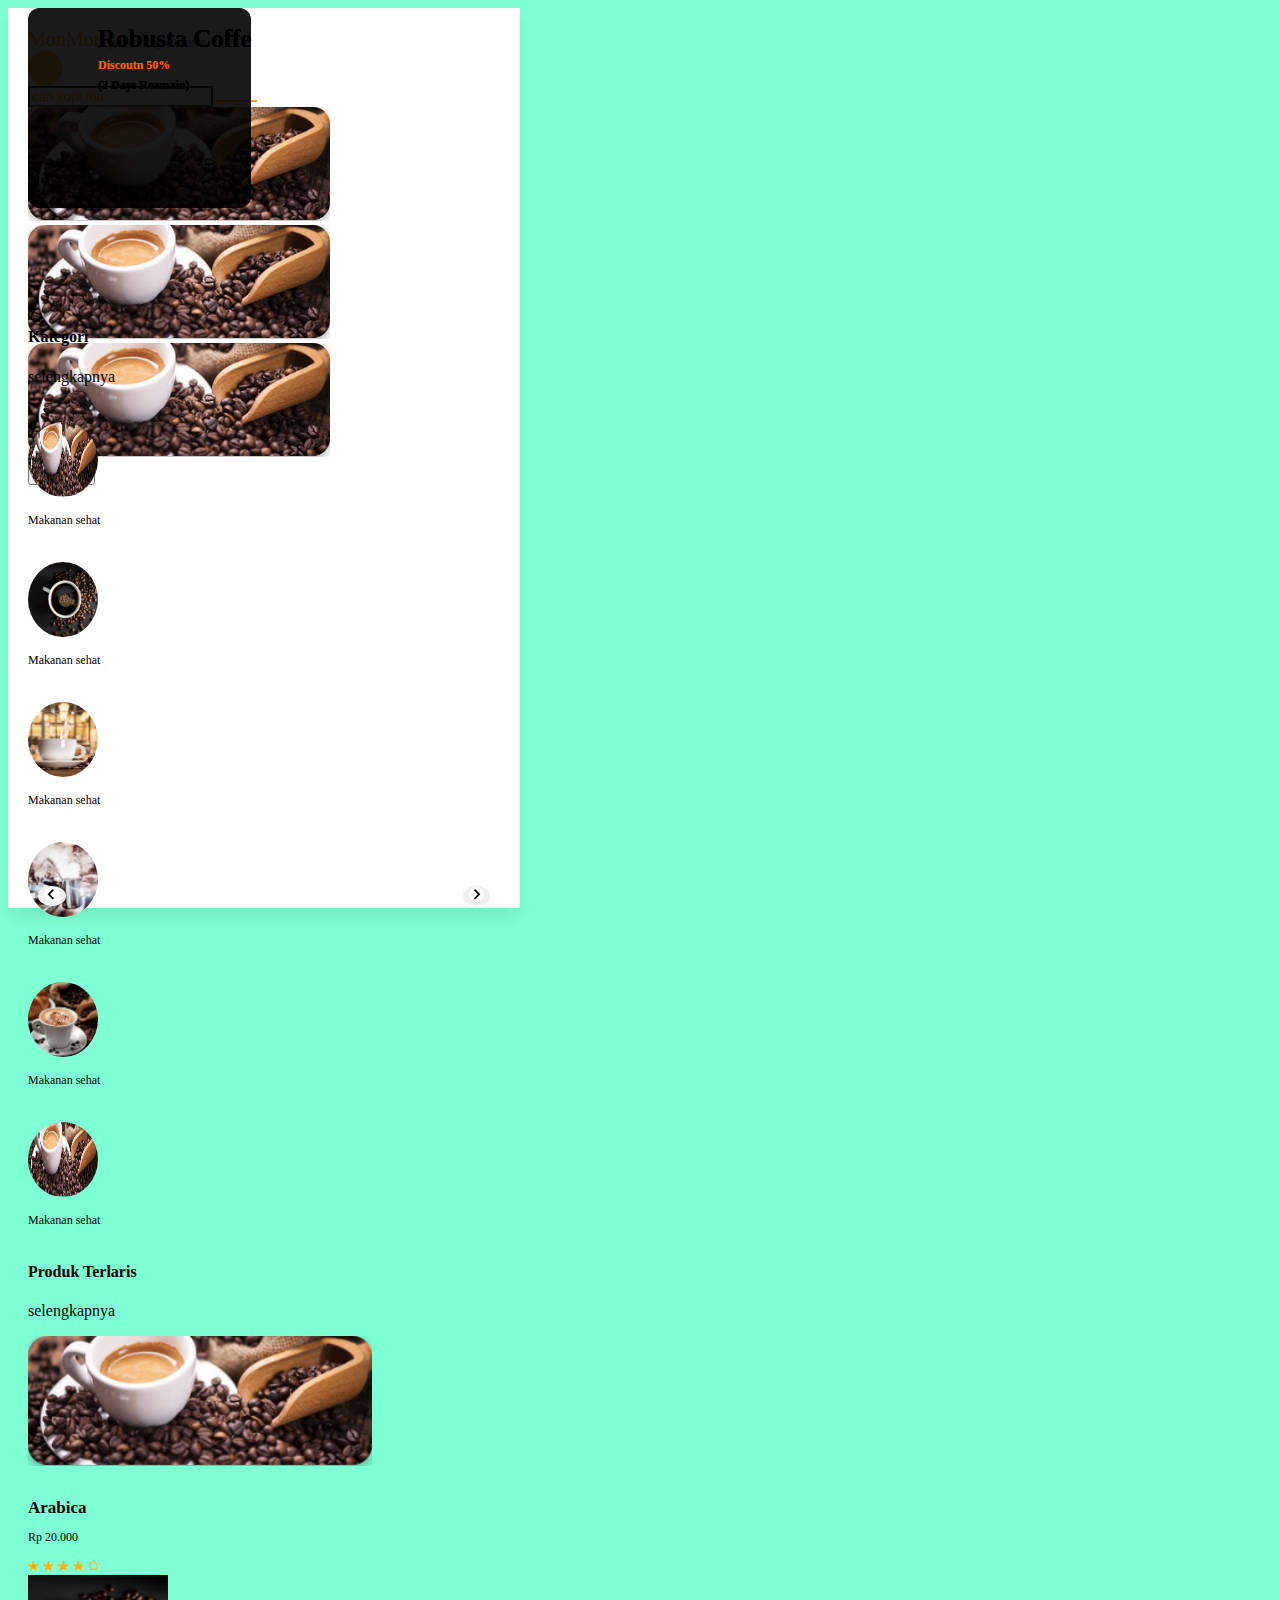
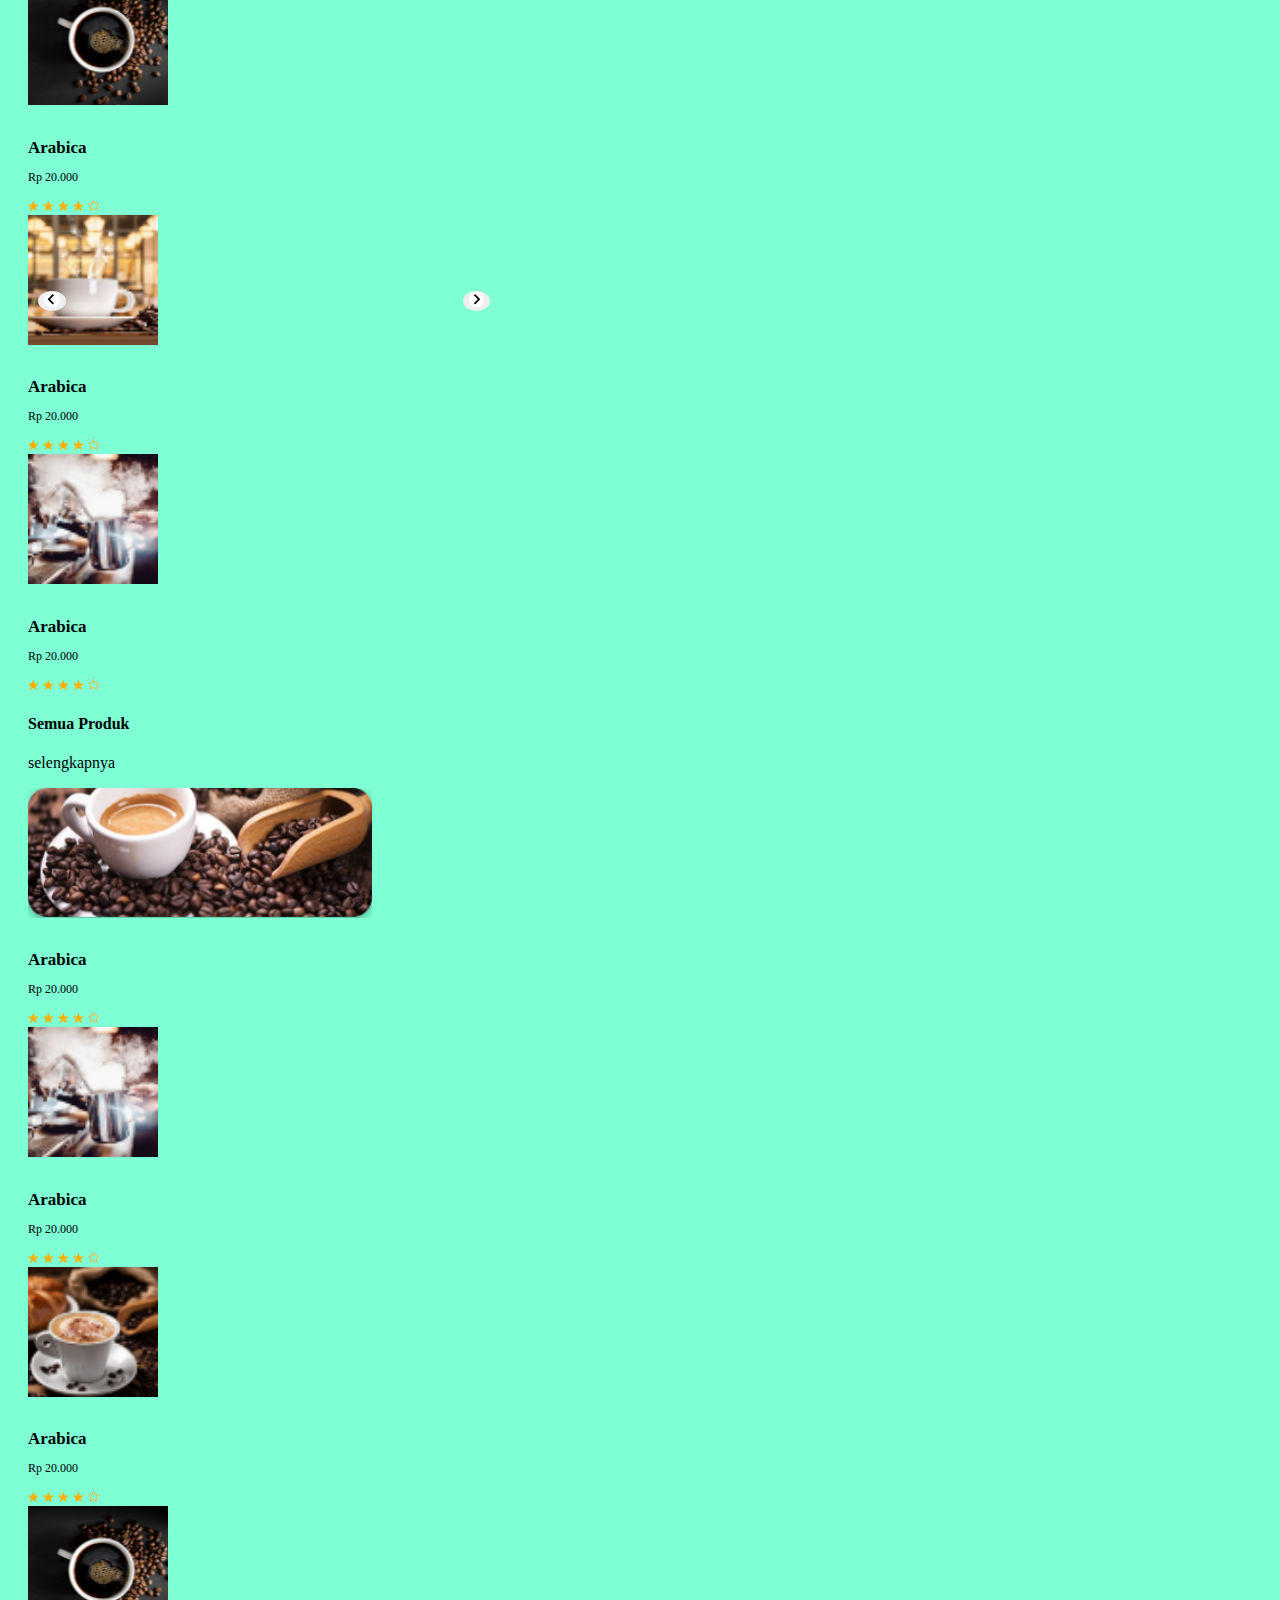
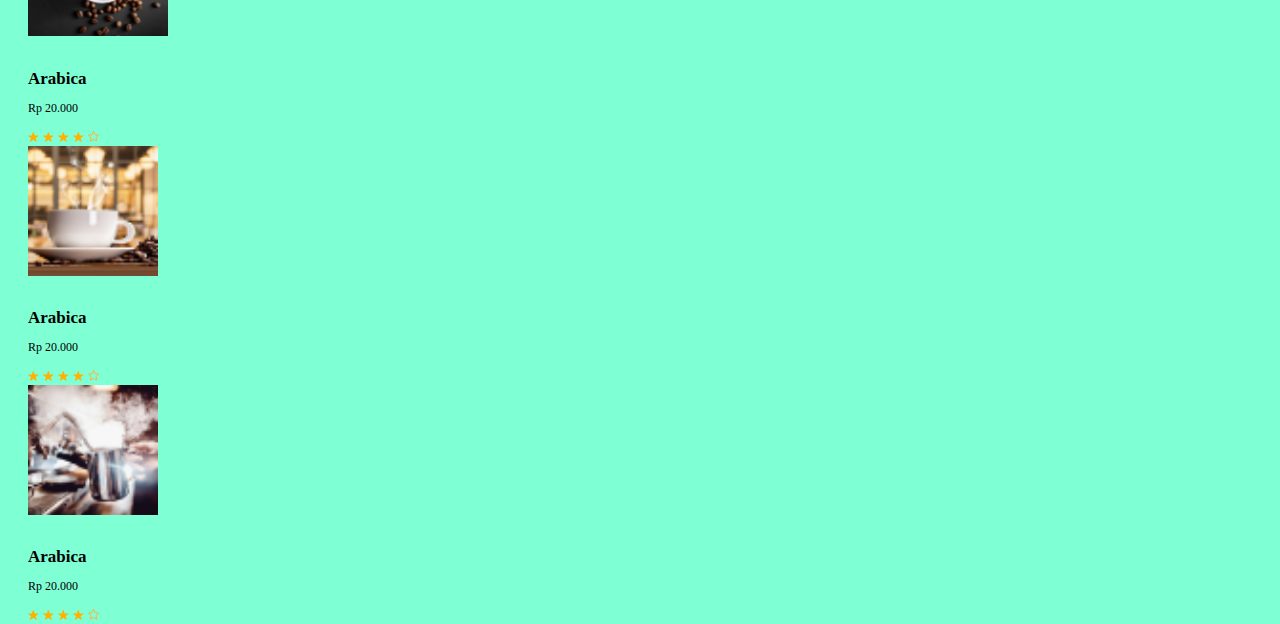
==== index.html @ 8c742069 "update" ====
<!doctype html>
<html lang="en">

<head>
    <meta charset="utf-8">
    <meta name="viewport" content="width=device-width, initial-scale=1">
    <title>Bootstrap demo</title>
    <link rel="stylesheet" href="style.css">
    <link href="https://cdn.jsdelivr.net/npm/bootstrap@5.3.2/dist/css/bootstrap.min.css" rel="stylesheet"
        integrity="sha384-T3c6CoIi6uLrA9TneNEoa7RxnatzjcDSCmG1MXxSR1GAsXEV/Dwwykc2MPK8M2HN" crossorigin="anonymous">
    <link rel="stylesheet" href="https://cdnjs.cloudflare.com/ajax/libs/font-awesome/6.4.2/css/all.min.css"
        integrity="sha512-z3gLpd7yknf1YoNbCzqRKc4qyor8gaKU1qmn+CShxbuBusANI9QpRohGBreCFkKxLhei6S9CQXFEbbKuqLg0DA=="
        crossorigin="anonymous" referrerpolicy="no-referrer" />
</head>

<body>
    <div class="main m-auto">
        <div class="content">
            <div class="header d-flex justify-content-between align-items-center">
                <div class="logo">
                    <span class="logo fw-bold">MonMon</span>
                    <span class="d-flex lokasi align-items-center gap-1">
                        <i class="fa fa-location"></i> pademangan timur
                    </span>
                </div>
                <span class="icon-cart align-items-center text-center">
                    <i class="fa fa-shopping-bag text-white" aria-hidden="true"></i>
                </span>
            </div>
            <div class="d-flex mt-4">
                <input type="text" placeholder="cari kopi mu" class="form-control">
                <button class="btn-search"><i class="fa fa-search text-white"></i></button>
            </div>
            <div id="carouselExample" class="carousel slide mt-4">
                <div class="carousel-inner h-100">
                    <div class="carousel-item active h-100">
                        <img src="assets/1.png" class="d-block w-100 h-100" alt="carousel-image">
                        <div class="
                                d-flex
                                align-items-start
                                flex-column
                                h-100
                                w-100
                                justify-content-center
                                text-carousel
                            ">
                            <h1 class="text-white fw-bold">Robusta Coffe</h1>
                            <h2 class="font-weight-bold" style="color: #ff6200">
                                Discoutn 50%
                            </h2>
                            <h2 class="text-white font-weight-bold">(3 Days Reamain)</h2>
                        </div>
                    </div>
                    <div class="carousel-item  h-100">
                        <img src="assets/1.png" class="d-block w-100 h-100" alt="carousel-image">
                        <div class="
                                d-flex
                                align-items-start
                                flex-column
                                h-100
                                w-100
                                justify-content-center
                                text-carousel
                            ">
                            <h1 class="text-white fw-bold">Robusta Coffe</h1>
                            <h2 class="font-weight-bold" style="color: #ff6200">
                                Discoutn 50%
                            </h2>
                            <h2 class="text-white font-weight-bold">(3 Days Reamain)</h2>
                        </div>
                    </div>

                    <div class="carousel-item  h-100">
                        <img src="assets/1.png" class="d-block w-100 h-100" alt="carousel-image">
                        <div class="
                                d-flex
                                align-items-start
                                flex-column
                                h-100
                                w-100
                                justify-content-center
                                text-carousel
                            ">
                            <h1 class="text-white fw-bold">Robusta Coffe</h1>
                            <h2 class="font-weight-bold" style="color: #ff6200">
                                Discoutn 50%
                            </h2>
                            <h2 class="text-white font-weight-bold">(3 Days Reamain)</h2>
                        </div>
                    </div>
                </div>
                <button class="carousel-control-prev" type="button" data-bs-target="#carouselExample"
                    data-bs-slide="prev">
                    <img src="assets/previus.png" alt="">
                </button>
                <button class="carousel-control-next" type="button" data-bs-target="#carouselExample"
                    data-bs-slide="next">
                    <img src="assets/next.png" alt="">
                </button>
            </div>
            <div class="d-flex justify-content-between align-items-center mt-5">
                <h4 class="fw-bold">Kategori</h4>
                <p>selengkapnya</p>
            </div>

            <div class="kategori">

                <div class="swift  d-flex justify-content-between gap-1 overflow-x-auto" id="swift">
                    <div class="item d-flex flex-column justify-content-center align-items-center text-center">
                        <img src="assets/1.png" alt="" class="img-item">
                        <p>Makanan sehat</p>
                    </div>
                    <div class="item d-flex flex-column justify-content-center align-items-center text-center">
                        <img src="assets/2.png" alt="" class="img-item">
                        <p>Makanan sehat</p>
                    </div>
                    <div class="item d-flex flex-column justify-content-center align-items-center text-center">
                        <img src="assets/3.png" alt="" class="img-item">
                        <p>Makanan sehat</p>
                    </div>

                    <div class="item d-flex flex-column justify-content-center align-items-center text-center">
                        <img src="assets/4.png" alt="" class="img-item">
                        <p>Makanan sehat</p>
                    </div>

                    <div class="item d-flex flex-column justify-content-center align-items-center text-center">
                        <img src="assets/5.png" alt="" class="img-item">
                        <p>Makanan sehat</p>
                    </div>

                    <div class="item d-flex flex-column justify-content-center align-items-center text-center">
                        <img src="assets/1.png" alt="" class="img-item">
                        <p>Makanan sehat</p>
                    </div>


                </div>

                <button class="btn-prev fw-bold  align-items-center"> <img src="assets/previus.png" alt=""> </button>
                <button class="btn-next  align-items-center"> <img src="assets/next.png" alt=""></button>
            </div>

            <div class="d-flex justify-content-between align-items-center mt-5">
                <h4 class="fw-bold">Produk Terlaris</h4>
                <p>selengkapnya</p>
            </div>

            <div class="list-produk-terlaris">
                <div class="mt-3 produk-terlaris d-flex gap-2 overflow-x-auto">
                    <div class="card">
                        <img src="assets/1.png" class="card-img-top" alt="image">
                        <div class="card-body">
                            <h5 class="card-title fw-bold">Arabica</h5>
                            <p class="card-text">Rp 20.000</p>
                            <div class="d-flex rating">
                                <img src="assets/icon-bintang.png" alt="">
                                <img src="assets/icon-bintang.png" alt="">
                                <img src="assets/icon-bintang.png" alt="">
                                <img src="assets/icon-bintang.png" alt="">
                                <img src="assets/icon-bintang-2.png" alt="">
                            </div>
                        </div>
                    </div>
                    <div class="card">
                        <img src="assets/2.png" class="card-img-top" alt="image">
                        <div class="card-body">
                            <h5 class="card-title fw-bold">Arabica</h5>
                            <p class="card-text">Rp 20.000</p>
                            <div class="d-flex rating">
                                <img src="assets/icon-bintang.png" alt="">
                                <img src="assets/icon-bintang.png" alt="">
                                <img src="assets/icon-bintang.png" alt="">
                                <img src="assets/icon-bintang.png" alt="">
                                <img src="assets/icon-bintang-2.png" alt="">
                            </div>
                        </div>
                    </div>
                    <div class="card">
                        <img src="assets/3.png" class="card-img-top" alt="image">
                        <div class="card-body">
                            <h5 class="card-title fw-bold">Arabica</h5>
                            <p class="card-text">Rp 20.000</p>
                            <div class="d-flex rating">
                                <img src="assets/icon-bintang.png" alt="">
                                <img src="assets/icon-bintang.png" alt="">
                                <img src="assets/icon-bintang.png" alt="">
                                <img src="assets/icon-bintang.png" alt="">
                                <img src="assets/icon-bintang-2.png" alt="">
                            </div>
                        </div>
                    </div>
                    <div class="card">
                        <img src="assets/4.png" class="card-img-top" alt="image">
                        <div class="card-body">
                            <h5 class="card-title fw-bold">Arabica</h5>
                            <p class="card-text">Rp 20.000</p>
                            <div class="d-flex rating">
                                <img src="assets/icon-bintang.png" alt="">
                                <img src="assets/icon-bintang.png" alt="">
                                <img src="assets/icon-bintang.png" alt="">
                                <img src="assets/icon-bintang.png" alt="">
                                <img src="assets/icon-bintang-2.png" alt="">
                            </div>
                        </div>
                    </div>
                </div>
                <button class="btn-prev fw-bold  align-items-center"> <img src="assets/previus.png" alt=""> </button>
                <button class="btn-next  align-items-center"> <img src="assets/next.png" alt=""></button>
            </div>

            <div class="d-flex justify-content-between align-items-center mt-5">
                <h4 class="fw-bold">Semua Produk</h4>
                <p>selengkapnya</p>
            </div>

            <div class="row semua-produk mt-3">
                <div class="col-6">
                    <div class="card my-2">
                        <img src="assets/1.png" class="card-img-top" alt="image">
                        <div class="card-body">
                            <h5 class="card-title fw-bold">Arabica</h5>
                            <p class="card-text">Rp 20.000</p>
                            <div class="d-flex rating">
                                <img src="assets/icon-bintang.png" alt="">
                                <img src="assets/icon-bintang.png" alt="">
                                <img src="assets/icon-bintang.png" alt="">
                                <img src="assets/icon-bintang.png" alt="">
                                <img src="assets/icon-bintang-2.png" alt="">
                            </div>
                        </div>
                    </div>
                </div>
                <div class="col-6">
                    <div class="card my-2">
                        <img src="assets/4.png" class="card-img-top" alt="image">
                        <div class="card-body">
                            <h5 class="card-title fw-bold">Arabica</h5>
                            <p class="card-text">Rp 20.000</p>
                            <div class="d-flex rating">
                                <img src="assets/icon-bintang.png" alt="">
                                <img src="assets/icon-bintang.png" alt="">
                                <img src="assets/icon-bintang.png" alt="">
                                <img src="assets/icon-bintang.png" alt="">
                                <img src="assets/icon-bintang-2.png" alt="">
                            </div>
                        </div>
                    </div>
                </div>
                <div class="col-6">
                    <div class="card my-2">
                        <img src="assets/5.png" class="card-img-top" alt="image">
                        <div class="card-body">
                            <h5 class="card-title fw-bold">Arabica</h5>
                            <p class="card-text">Rp 20.000</p>
                            <div class="d-flex rating">
                                <img src="assets/icon-bintang.png" alt="">
                                <img src="assets/icon-bintang.png" alt="">
                                <img src="assets/icon-bintang.png" alt="">
                                <img src="assets/icon-bintang.png" alt="">
                                <img src="assets/icon-bintang-2.png" alt="">
                            </div>
                        </div>
                    </div>
                </div>
                <div class="col-6">
                    <div class="card my-2">
                        <img src="assets/2.png" class="card-img-top" alt="image">
                        <div class="card-body">
                            <h5 class="card-title fw-bold">Arabica</h5>
                            <p class="card-text">Rp 20.000</p>
                            <div class="d-flex rating">
                                <img src="assets/icon-bintang.png" alt="">
                                <img src="assets/icon-bintang.png" alt="">
                                <img src="assets/icon-bintang.png" alt="">
                                <img src="assets/icon-bintang.png" alt="">
                                <img src="assets/icon-bintang-2.png" alt="">
                            </div>
                        </div>
                    </div>
                </div>
                <div class="col-6">
                    <div class="card my-2">
                        <img src="assets/3.png" class="card-img-top" alt="image">
                        <div class="card-body">
                            <h5 class="card-title fw-bold">Arabica</h5>
                            <p class="card-text">Rp 20.000</p>
                            <div class="d-flex rating">
                                <img src="assets/icon-bintang.png" alt="">
                                <img src="assets/icon-bintang.png" alt="">
                                <img src="assets/icon-bintang.png" alt="">
                                <img src="assets/icon-bintang.png" alt="">
                                <img src="assets/icon-bintang-2.png" alt="">
                            </div>
                        </div>
                    </div>
                </div>
                <div class="col-6">
                    <div class="card my-2">
                        <img src="assets/4.png" class="card-img-top" alt="image">
                        <div class="card-body">
                            <h5 class="card-title fw-bold">Arabica</h5>
                            <p class="card-text">Rp 20.000</p>
                            <div class="d-flex rating">
                                <img src="assets/icon-bintang.png" alt="">
                                <img src="assets/icon-bintang.png" alt="">
                                <img src="assets/icon-bintang.png" alt="">
                                <img src="assets/icon-bintang.png" alt="">
                                <img src="assets/icon-bintang-2.png" alt="">
                            </div>
                        </div>
                    </div>
                </div>
            </div>

        </div>
    </div>
    <div class="footer">

    </div>
    </div>
    <script src="https://cdn.jsdelivr.net/npm/bootstrap@5.3.2/dist/js/bootstrap.bundle.min.js"
        integrity="sha384-C6RzsynM9kWDrMNeT87bh95OGNyZPhcTNXj1NW7RuBCsyN/o0jlpcV8Qyq46cDfL"
        crossorigin="anonymous"></script>
</body>

</html>
---- style.css ----
body{
    background-color: aquamarine;
    scrollbar-width: none;
    
}
.main{
    background-color: #ffffff;
    max-width: 512px;
    padding: 20px;
    /* border: 1px #808080 solid; */

   
    height: 100vh;
    /* border: 1px solid #888; */
    box-sizing: border-box;
    padding: 20px;
    position: relative;
    background-color: #ffffff;
    box-shadow: 0px 10px 15px -3px rgba(0,0,0,0.1);
}

.logo{
    font-size: 20px;
    color: orange;
}


.carousel {
    border-radius: 12px;
    height: 200px;

   
  }

  .carousel h1{
    margin-bottom: 0;
  }

  .carousel h2{
    margin-bottom: 0;
  }
  
  .text-carousel {
    border-radius: 12px;
    background-color: #00000087;
    padding-left: 70px;
    position: absolute;
    top: 0;
    height: 200px;
  }

  
  .text-carousel h1 {
    font-size: 25px;
  }
  .text-carousel h2 {
    margin-top: 5px;
    font-size: 12px;
  }

  
.swift::-webkit-scrollbar{
   display: none;
  
}   
  .item{
    padding-top: 20px;

    min-width: 120px;
    height: 120px;
    /* background-color: #808080; */
    cursor: pointer;
    /* border: 1px red solid; */
    
  }

  .item p{
    font-size: 12px;
  }

  .img-item{
    width: 70px;
    height: 75px;
    border-radius: 50%;
  }

  .kategori{
    position: relative;
  }

  .kategori .btn-prev{
    position: absolute;
    bottom: 40%;
    left: 10px;
    border: none;
    border-radius: 50%;
    text-align: center;
    font-size: 15px;
    
    
  }

  .kategori .btn-next{
    position: absolute;
    bottom: 40%;
    right: 10px;
    border: none;
    border-radius: 50%;
    text-align: center;
    font-size: 15px;
  }

  .btn-search{
    width: 40px;
    background-color: orange;
    border: none;
    
  }


  input:active, 
  input:focus

  {
      outline:0px !important;
      box-shadow: none !important;
      border: 1px #808080 solid;
  }

  .form-control::placeholder {
    color: orange; /* Ganti dengan warna yang Anda inginkan */
  }

  .form-control{
    border-radius: 0;
  }


  .lokasi i{
    font-size: 12px;
    color: #999;
    margin-top: 5px;
  }
 
  
  .lokasi{
    font-size: 13px;
    color: #999;
    
  }

  .icon-cart {
    display: flex;
    align-items: center;
    justify-content: center;
    background-color: rgba(255, 165, 0, 0.7); /* Angka terakhir (0.7) mengatur tingkat transparansi, di sini 0.7 adalah 70% opasitas */
    width: 35px;
    height: 35px;
    border-radius: 50%;
  }

  .produk-terlaris::-webkit-scrollbar{
    display: none;
   
 }   

 .produk-terlaris .card{
  min-width: 200px;
  cursor: pointer;
 }

 .produk-terlaris .card .card-img-top{
  height: 130px;
  border-radius: 0px;
 }

 .produk-terlaris .card h5{
  font-size: 17px;
  margin-bottom: 0px;
 }

 .produk-terlaris .card p{
  font-size: 12px;
 }

 
 .list-produk-terlaris{
  position: relative;
}

.list-produk-terlaris .btn-prev{
  position: absolute;
  bottom: 40%;
  left: 10px;
  border: none;
  border-radius: 50%;
  text-align: center;
  font-size: 15px;
  
  
}

.list-produk-terlaris .btn-next{
  position: absolute;
  bottom: 40%;
  right: 10px;
  border: none;
  border-radius: 50%;
  text-align: center;
  font-size: 15px;
}


.semua-produk .card .card-img-top{
  height: 130px;
  border-radius: 0px;
 }

 .semua-produk .card h5{
  font-size: 17px;
  margin-bottom: 0px;
 }

 .semua-produk .card p{
  font-size: 12px;
 }
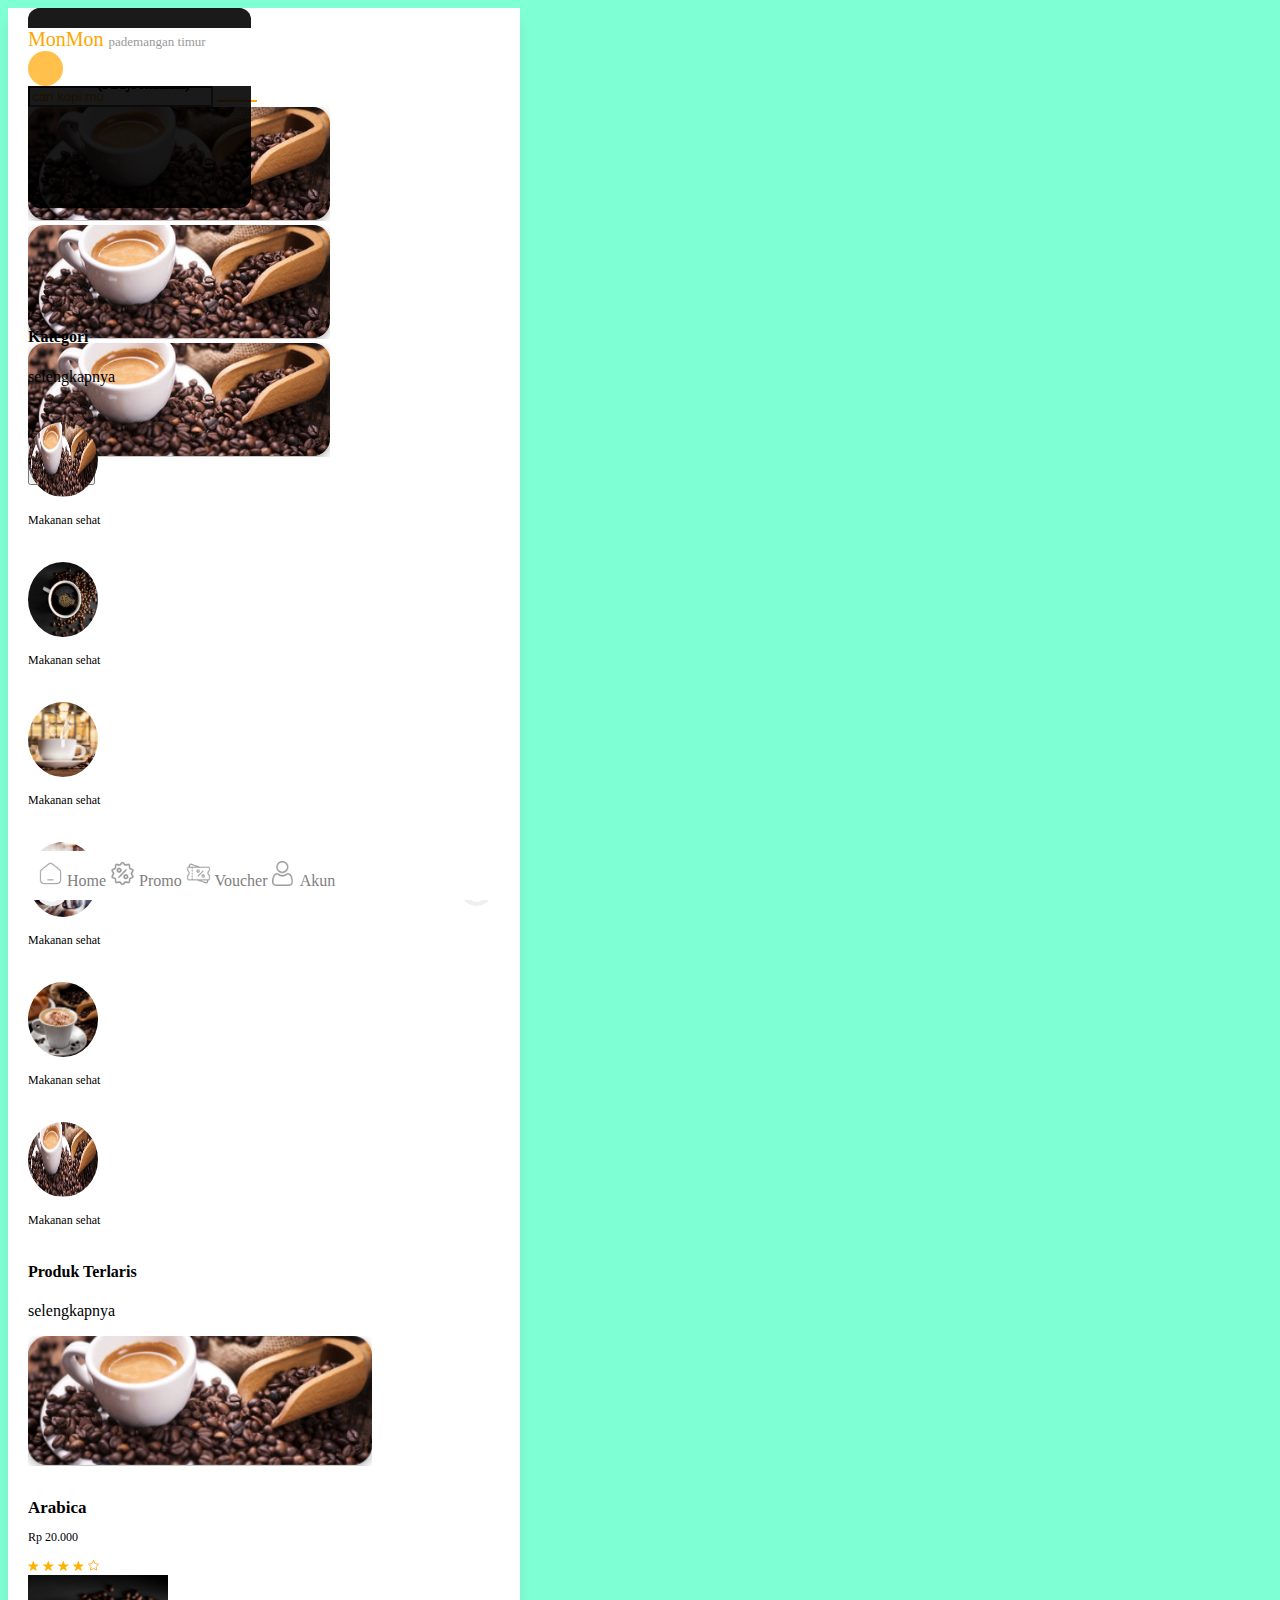
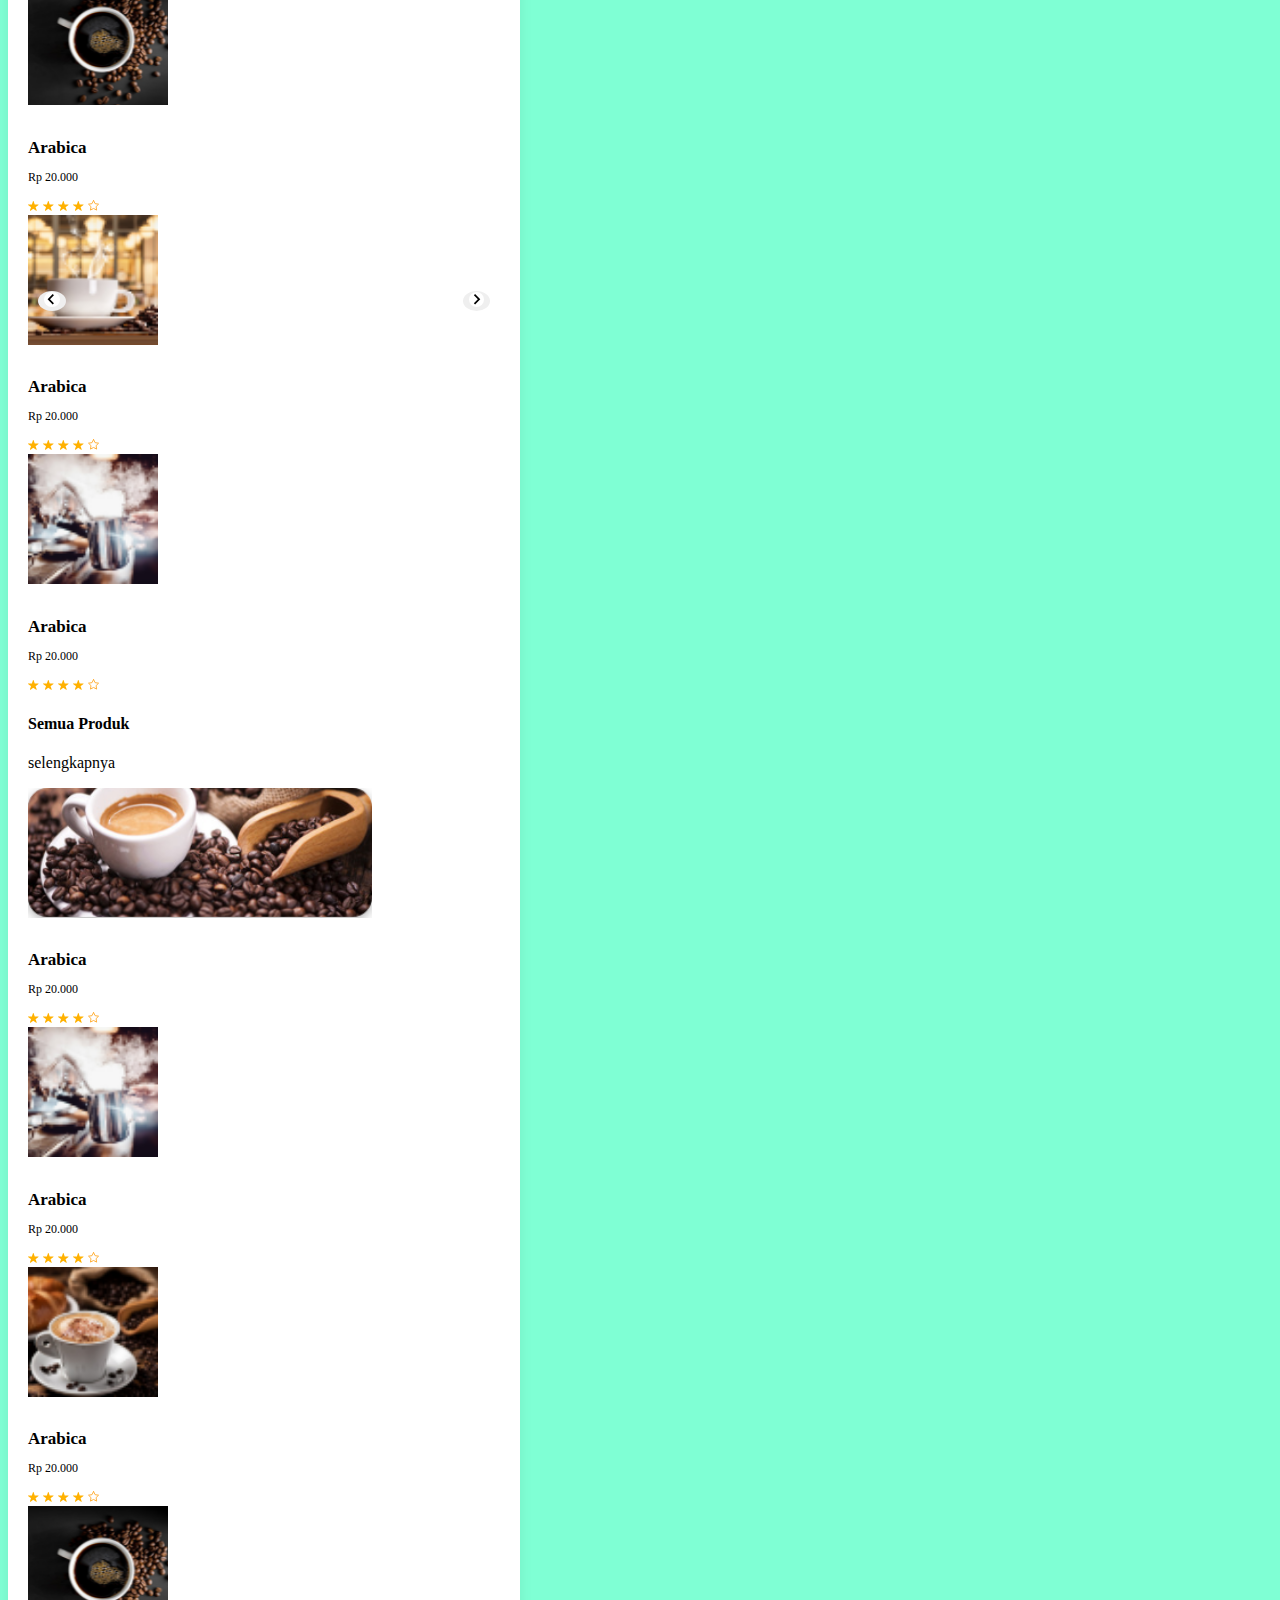
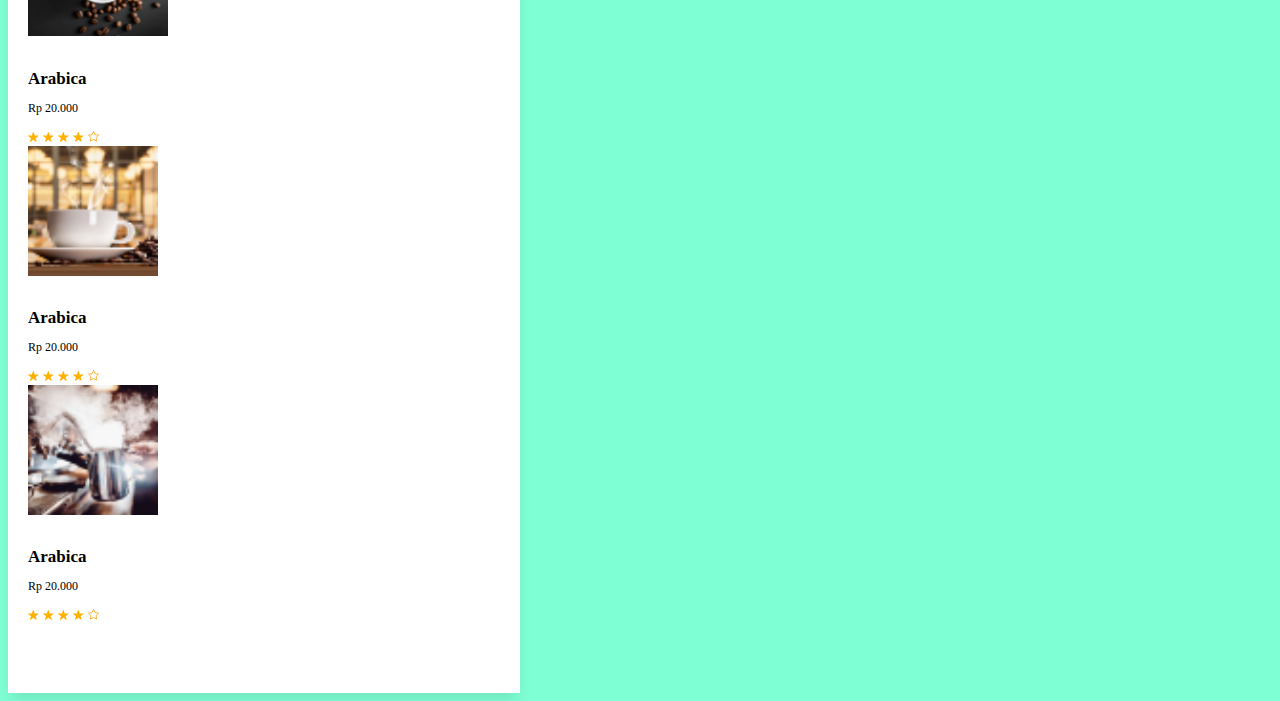
==== commit 54070b50: "update footer" ====
--- a/index.html
+++ b/index.html
@@ -16,7 +16,7 @@
 <body>
     <div class="main m-auto">
         <div class="content">
-            <div class="header d-flex justify-content-between align-items-center">
+            <div class="header d-flex justify-content-between align-items-center py-3">
                 <div class="logo">
                     <span class="logo fw-bold">MonMon</span>
                     <span class="d-flex lokasi align-items-center gap-1">
@@ -314,10 +314,25 @@
             </div>
 
         </div>
-    </div>
-    <div class="footer">
-
-    </div>
+
+        <div class="footer d-flex justify-content-between align-items-center">
+            <a href="#" class="active d-flex flex-column justify-content-center align-items-center text-center">
+                <img src="assets/home-2.png" alt="">
+                Home
+            </a>
+            <a href="#" class="d-flex flex-column justify-content-center align-items-center text-center">
+                <img src="assets/discount-1.png" alt="">
+                Promo
+            </a>
+            <a href="#" class="d-flex flex-column justify-content-center align-items-center text-center">
+                <img src="assets/promo-code.png" alt="">
+                Voucher
+            </a>
+            <a href="#" class="d-flex flex-column justify-content-center align-items-center text-center">
+                <img src="assets/user.png" alt="">
+                Akun
+            </a>
+        </div>
     </div>
     <script src="https://cdn.jsdelivr.net/npm/bootstrap@5.3.2/dist/js/bootstrap.bundle.min.js"
         integrity="sha384-C6RzsynM9kWDrMNeT87bh95OGNyZPhcTNXj1NW7RuBCsyN/o0jlpcV8Qyq46cDfL"
--- a/style.css
+++ b/style.css
@@ -10,7 +10,8 @@
     /* border: 1px #808080 solid; */
 
    
-    height: 100vh;
+    position: relative;
+    min-height: 100vh;
     /* border: 1px solid #888; */
     box-sizing: border-box;
     padding: 20px;
@@ -225,6 +226,36 @@
   font-size: 12px;
  }
 
+ .header {
+  position: sticky;
+  top: 0;
+  background-color: #fff; /* Ganti dengan warna latar belakang yang Anda inginkan */
+  z-index: 100; /* Ini bisa disesuaikan sesuai kebutuhan Anda */
+}
+
+ .footer {
+  position: sticky;
+  bottom: 0;
+  background-color: #ffffff;
+  /* box-shadow: 0px 10px 15px -3px rgba(0,0,0,0.1); */
+  padding: 10px;
+
+ 
+}
+
+.footer img{
+  max-width: 25px;
+}
+
+.footer a{
+  margin: 0;
+  color: #808080;
+  text-decoration: none;
+
+}
+
+
+
 
 
 
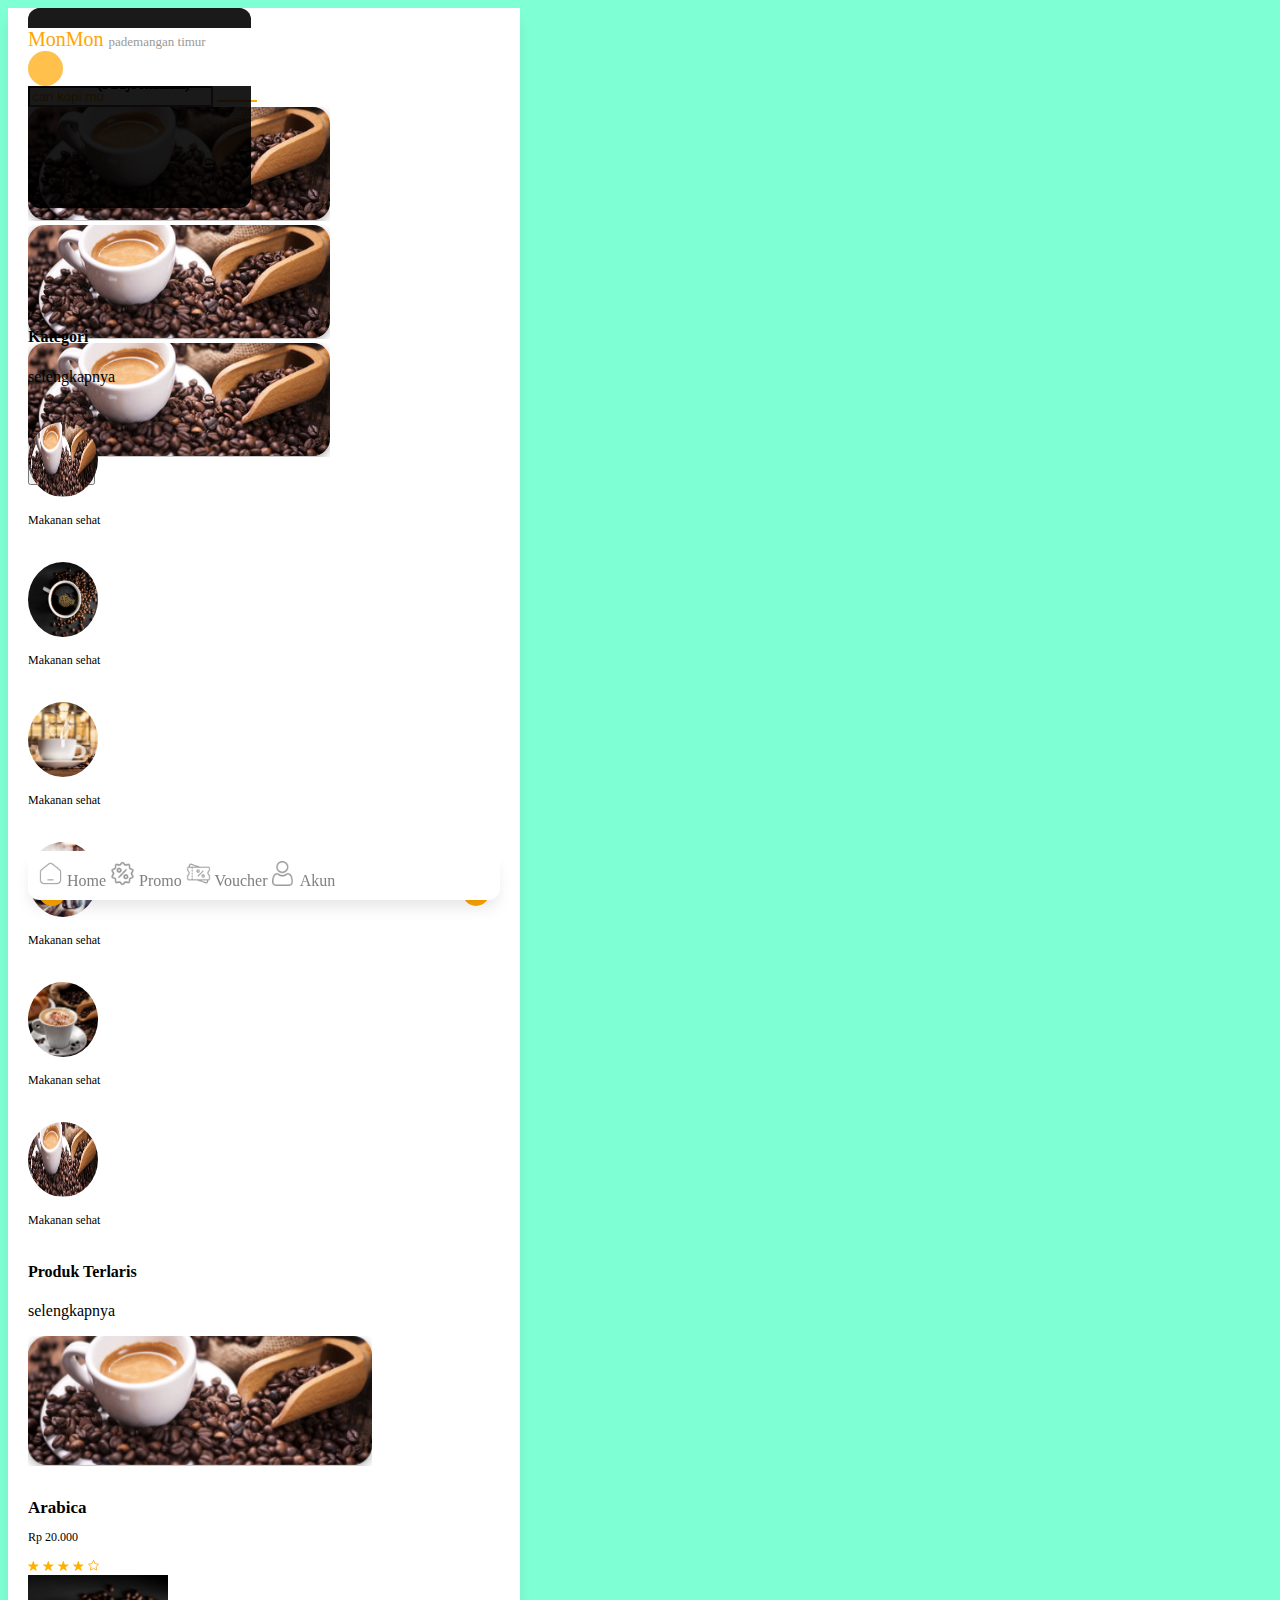
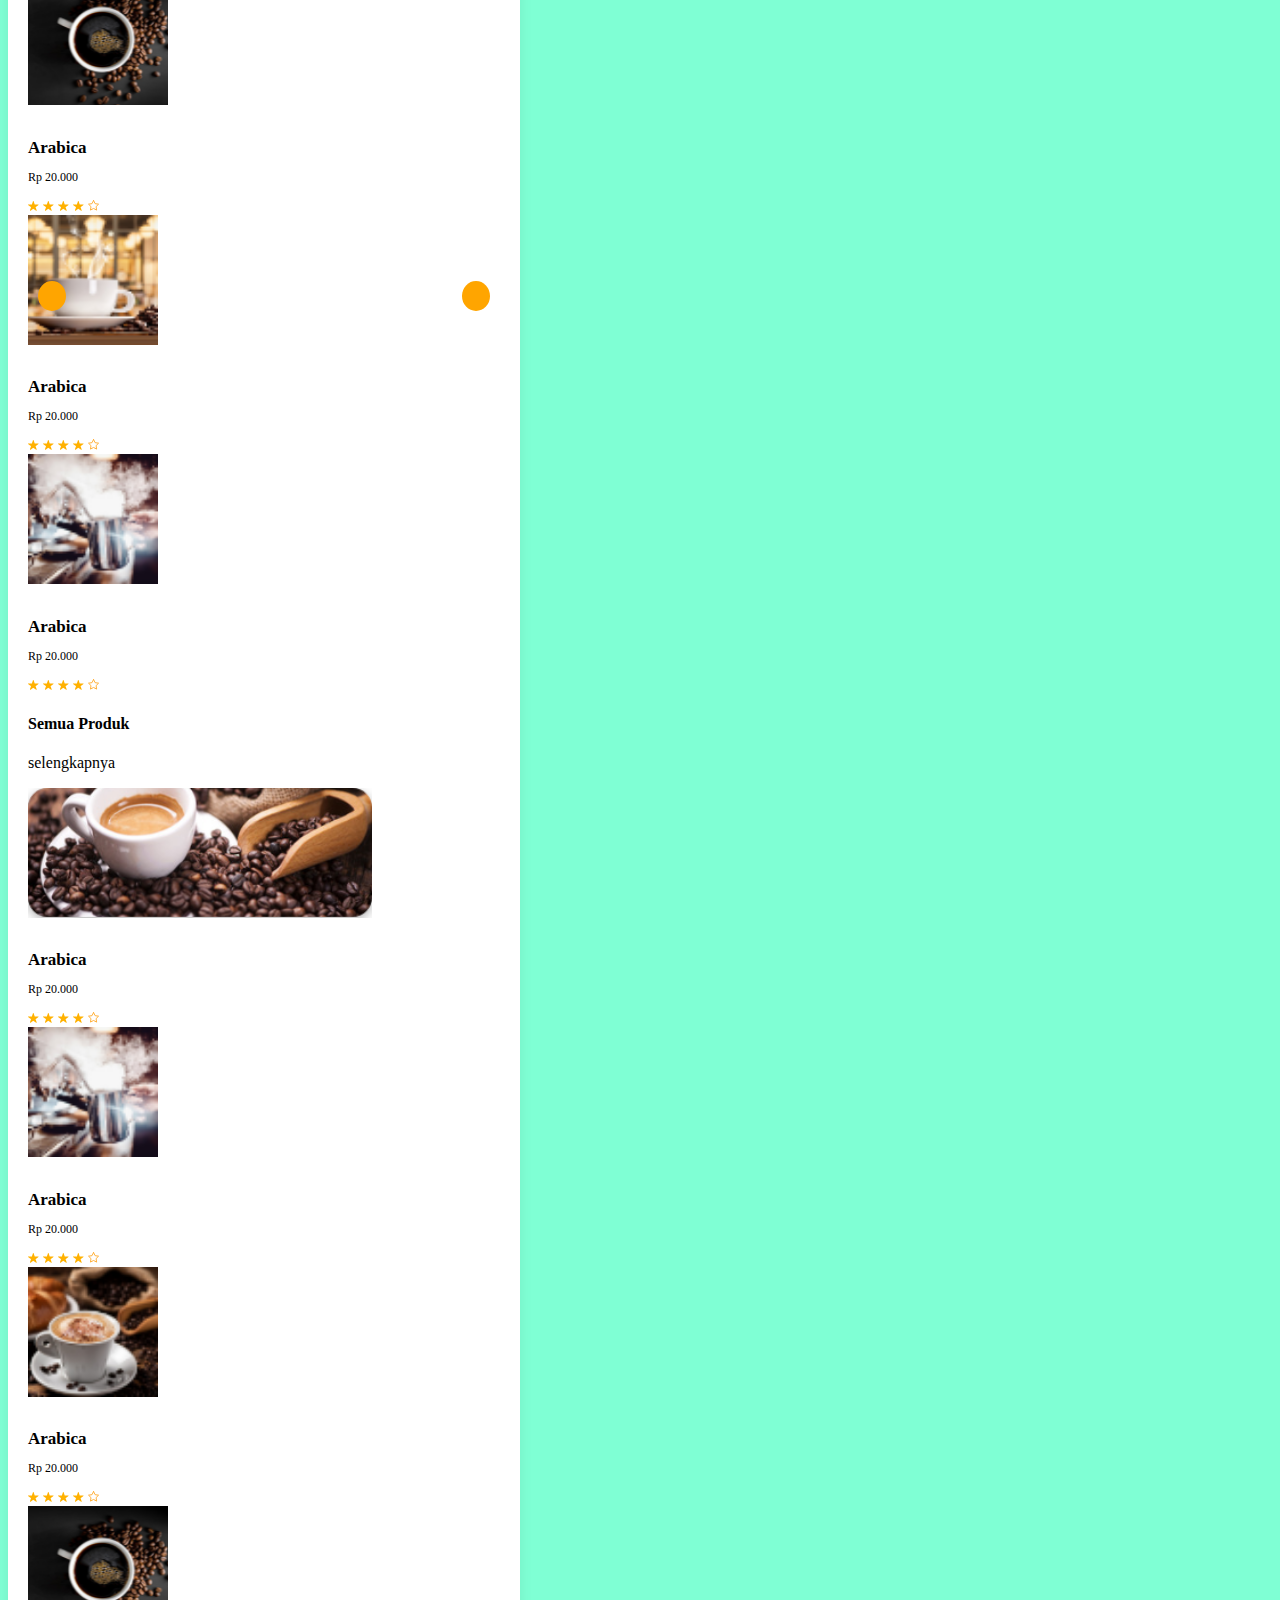
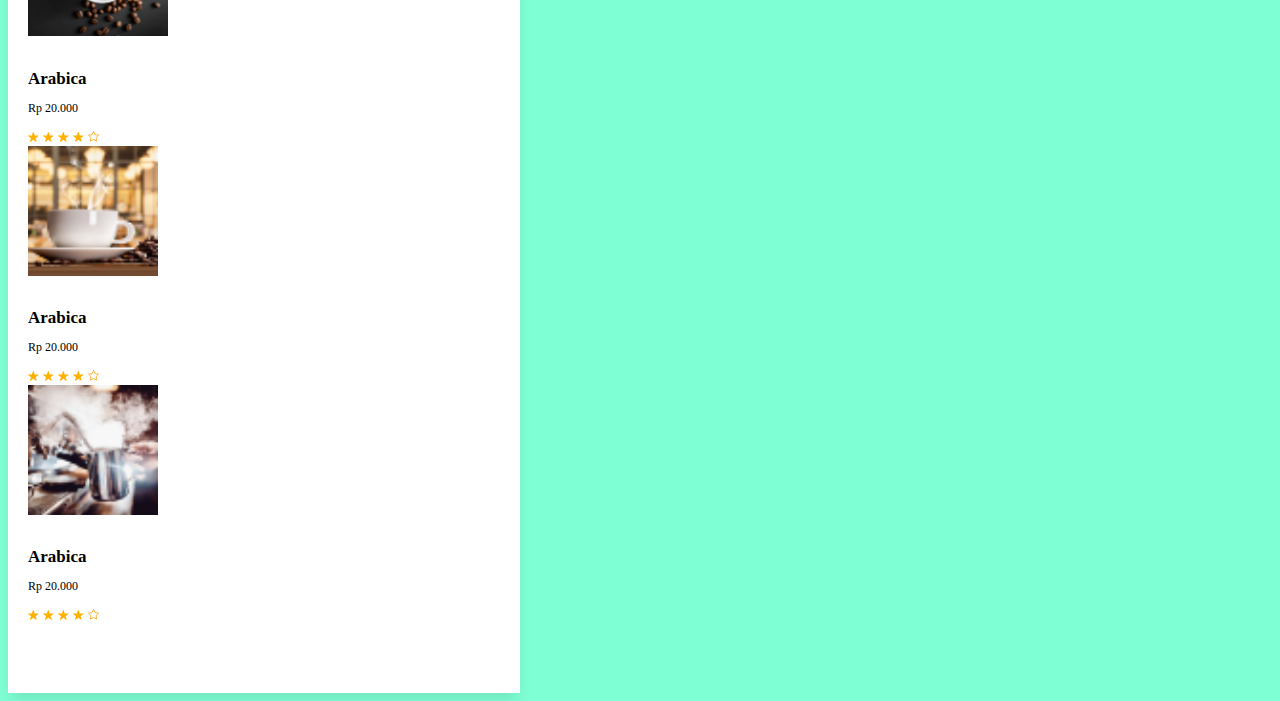
==== commit 100f0589: "update" ====
--- a/index.html
+++ b/index.html
@@ -137,8 +137,8 @@
 
                 </div>
 
-                <button class="btn-prev fw-bold  align-items-center"> <img src="assets/previus.png" alt=""> </button>
-                <button class="btn-next  align-items-center"> <img src="assets/next.png" alt=""></button>
+                <button class="btn-prev fw-bold  align-items-center"> <i class="fa-solid fa-chevron-left text-white"></i> </button>
+                <button class="btn-next  align-items-center"> <i class="fa-solid fa-chevron-right text-white"></i></button>
             </div>
 
             <div class="d-flex justify-content-between align-items-center mt-5">
@@ -205,8 +205,9 @@
                         </div>
                     </div>
                 </div>
-                <button class="btn-prev fw-bold  align-items-center"> <img src="assets/previus.png" alt=""> </button>
-                <button class="btn-next  align-items-center"> <img src="assets/next.png" alt=""></button>
+               
+                <button class="btn-prev fw-bold  align-items-center"> <i class="fa-solid fa-chevron-left text-white"></i> </button>
+                <button class="btn-next  align-items-center"> <i class="fa-solid fa-chevron-right text-white"></i></button>
             </div>
 
             <div class="d-flex justify-content-between align-items-center mt-5">
--- a/style.css
+++ b/style.css
@@ -15,7 +15,6 @@
     /* border: 1px solid #888; */
     box-sizing: border-box;
     padding: 20px;
-    position: relative;
     background-color: #ffffff;
     box-shadow: 0px 10px 15px -3px rgba(0,0,0,0.1);
 }
@@ -97,9 +96,12 @@
     border-radius: 50%;
     text-align: center;
     font-size: 15px;
-    
-    
-  }
+    background-color: orange;
+    width: 28px;
+    height: 30px;
+    
+  }
+
 
   .kategori .btn-next{
     position: absolute;
@@ -109,7 +111,12 @@
     border-radius: 50%;
     text-align: center;
     font-size: 15px;
-  }
+    background-color: orange;
+    width: 28px;
+    height: 30px;
+  }
+
+
 
   .btn-search{
     width: 40px;
@@ -197,6 +204,9 @@
   border-radius: 50%;
   text-align: center;
   font-size: 15px;
+  background-color: orange;
+    width: 28px;
+    height: 30px;
   
   
 }
@@ -209,6 +219,9 @@
   border-radius: 50%;
   text-align: center;
   font-size: 15px;
+  background-color: orange;
+    width: 28px;
+    height: 30px;
 }
 
 
@@ -237,10 +250,9 @@
   position: sticky;
   bottom: 0;
   background-color: #ffffff;
-  /* box-shadow: 0px 10px 15px -3px rgba(0,0,0,0.1); */
+  box-shadow: 0px 10px 15px -3px rgba(0,0,0,0.1);
   padding: 10px;
-
- 
+  border-radius: 12px;
 }
 
 .footer img{
